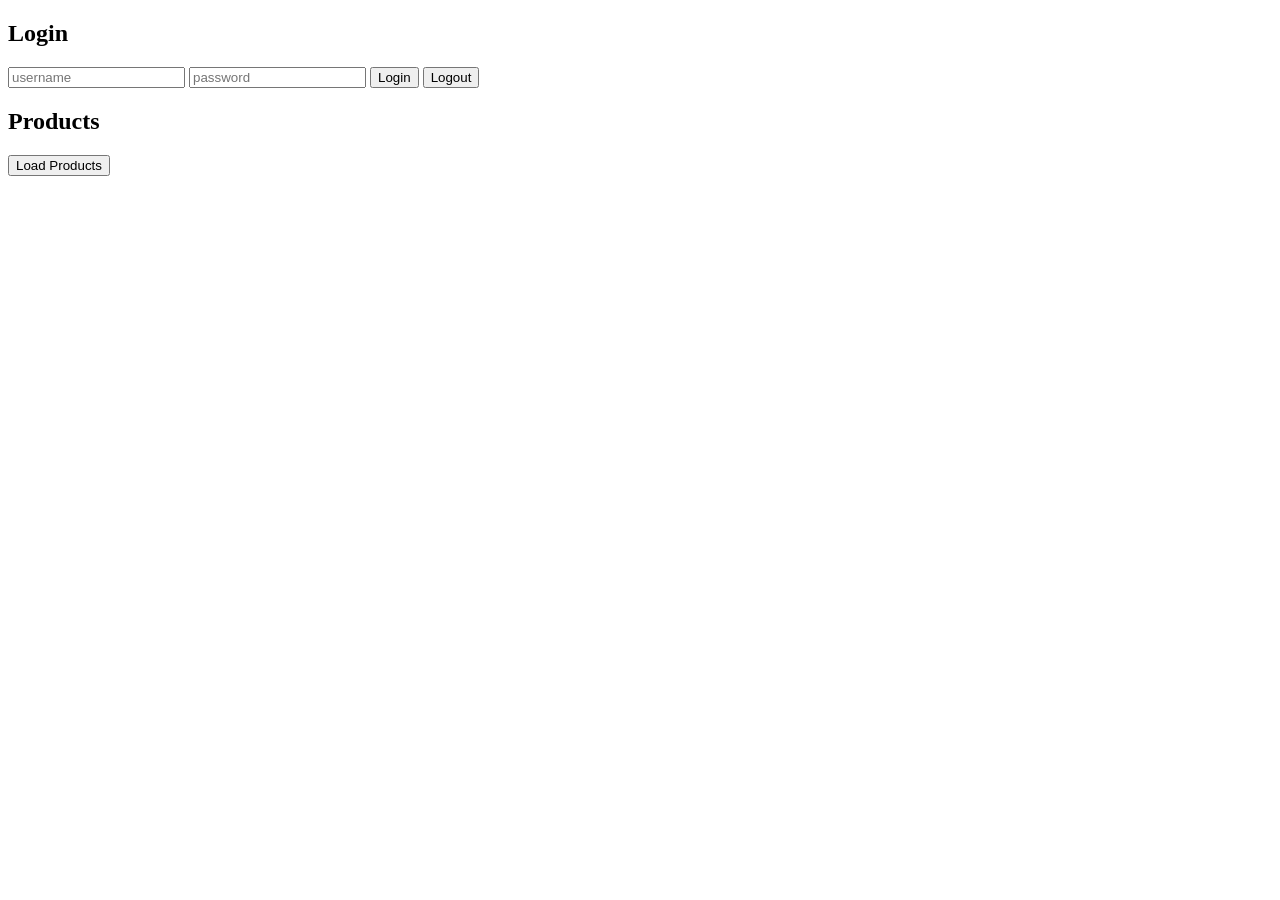
==== src/main/index.html @ 803b3ab1 "Added index.html | Updated Security config" ====
<!DOCTYPE html>
<html>
<head>
    <title>Inventory App</title>
</head>
<body>

<h2>Login</h2>
<input id="username" placeholder="username">
<input id="password" placeholder="password" type="password">
<button onclick="login()">Login</button>
<button onclick="logout()">Logout</button>

<p id="status"></p>

<h2>Products</h2>
<button onclick="getProducts()">Load Products</button>
<ul id="products"></ul>

<script>
    let token = localStorage.getItem("token") || "";

    if (token) {
        document.getElementById("status").innerText = "Already logged in ✅";
    }

    // 🔐 LOGIN
    async function login() {
        const res = await fetch("http://localhost:8080/auth/login", {
            method: "POST",
            headers: {"Content-Type": "application/json"},
            body: JSON.stringify({
                username: document.getElementById("username").value,
                password: document.getElementById("password").value
            })
        });

        const data = await res.json();

        if (data.token) {
            token = data.token;
            localStorage.setItem("token", token);
            document.getElementById("status").innerText = "Logged in ✅";
            console.log("Token:", token);
        } else {
            document.getElementById("status").innerText = "Login failed ❌";
        }
    }

    function logout() {
        localStorage.removeItem("token");
        token = "";
        document.getElementById("status").innerText = "Logged out";
    }

    // 📦 GET PRODUCTS
    async function getProducts() {
        const res = await fetch("http://localhost:8080/products", {
            headers: {
                "Authorization": "Bearer " + token
            }
        });

        if (res.status === 403) {
            alert("Unauthorized ❌");
            return;
        }

        const data = await res.json();

        const list = document.getElementById("products");
        list.innerHTML = "";

        data.forEach(p => {
            const li = document.createElement("li");

            li.innerHTML = `
    <strong>${p.name}</strong><br>
    ID: ${p.id}<br>
    Price: $${p.price}<br>
    Quantity: ${p.quantity}
    <hr>
  `;

            list.appendChild(li);
        });

    }
</script>

</body>
</html>
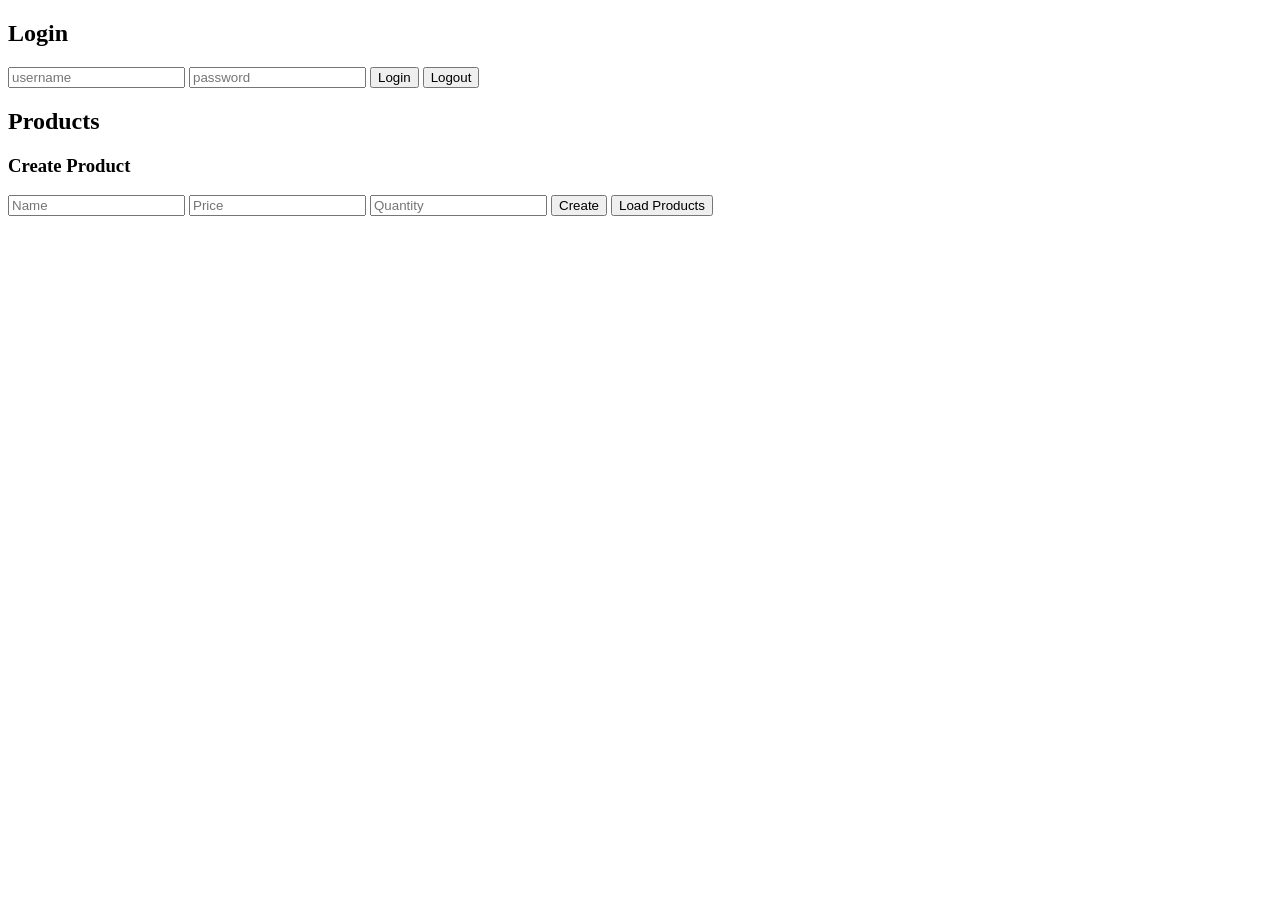
==== commit 1eb9570f: "Create and delete buttons created implemented." ====
--- a/src/main/index.html
+++ b/src/main/index.html
@@ -14,6 +14,11 @@
 <p id="status"></p>
 
 <h2>Products</h2>
+<h3>Create Product</h3>
+<input id="name" placeholder="Name">
+<input id="price" placeholder="Price" type="number">
+<label for="quantity"></label><input id="quantity" placeholder="Quantity" type="number">
+<button onclick="createProduct()">Create</button>
 <button onclick="getProducts()">Load Products</button>
 <ul id="products"></ul>
 
@@ -21,10 +26,10 @@
     let token = localStorage.getItem("token") || "";
 
     if (token) {
-        document.getElementById("status").innerText = "Already logged in ✅";
+        document.getElementById("status").innerText = "Already logged in";
     }
 
-    // 🔐 LOGIN
+    // LOGIN
     async function login() {
         const res = await fetch("http://localhost:8080/auth/login", {
             method: "POST",
@@ -40,10 +45,10 @@
         if (data.token) {
             token = data.token;
             localStorage.setItem("token", token);
-            document.getElementById("status").innerText = "Logged in ✅";
+            document.getElementById("status").innerText = "Logged in";
             console.log("Token:", token);
         } else {
-            document.getElementById("status").innerText = "Login failed ❌";
+            document.getElementById("status").innerText = "Login failed";
         }
     }
 
@@ -53,7 +58,7 @@
         document.getElementById("status").innerText = "Logged out";
     }
 
-    // 📦 GET PRODUCTS
+    // GET PRODUCTS
     async function getProducts() {
         const res = await fetch("http://localhost:8080/products", {
             headers: {
@@ -62,7 +67,7 @@
         });
 
         if (res.status === 403) {
-            alert("Unauthorized ❌");
+            alert("Unauthorized");
             return;
         }
 
@@ -78,13 +83,50 @@
     <strong>${p.name}</strong><br>
     ID: ${p.id}<br>
     Price: $${p.price}<br>
-    Quantity: ${p.quantity}
+    Quantity: ${p.quantity}<br>
+    <button onclick="deleteProduct(${p.id})">Delete</button>
     <hr>
   `;
-
             list.appendChild(li);
         });
+    }
 
+    async function createProduct() {
+        const res = await fetch("http://localhost:8080/products", {
+            method: "POST",
+            headers: {
+                "Content-Type": "application/json",
+                "Authorization": "Bearer " + token
+            },
+            body: JSON.stringify({
+                name: document.getElementById("name").value,
+                price: parseFloat(document.getElementById("price").value),
+                quantity: parseInt(document.getElementById("quantity").value)
+            })
+        });
+
+        if (res.ok) {
+            alert("Product created");
+            getProducts(); // refresh list
+        } else {
+            alert("Failed to create");
+        }
+    }
+
+    async function deleteProduct(id) {
+        const res = await fetch(`http://localhost:8080/products/${id}`, {
+            method: "DELETE",
+            headers: {
+                "Authorization": "Bearer " + token
+            }
+        });
+
+        if (res.ok) {
+            alert("Deleted");
+            getProducts();
+        } else {
+            alert("Delete failed");
+        }
     }
 </script>
 
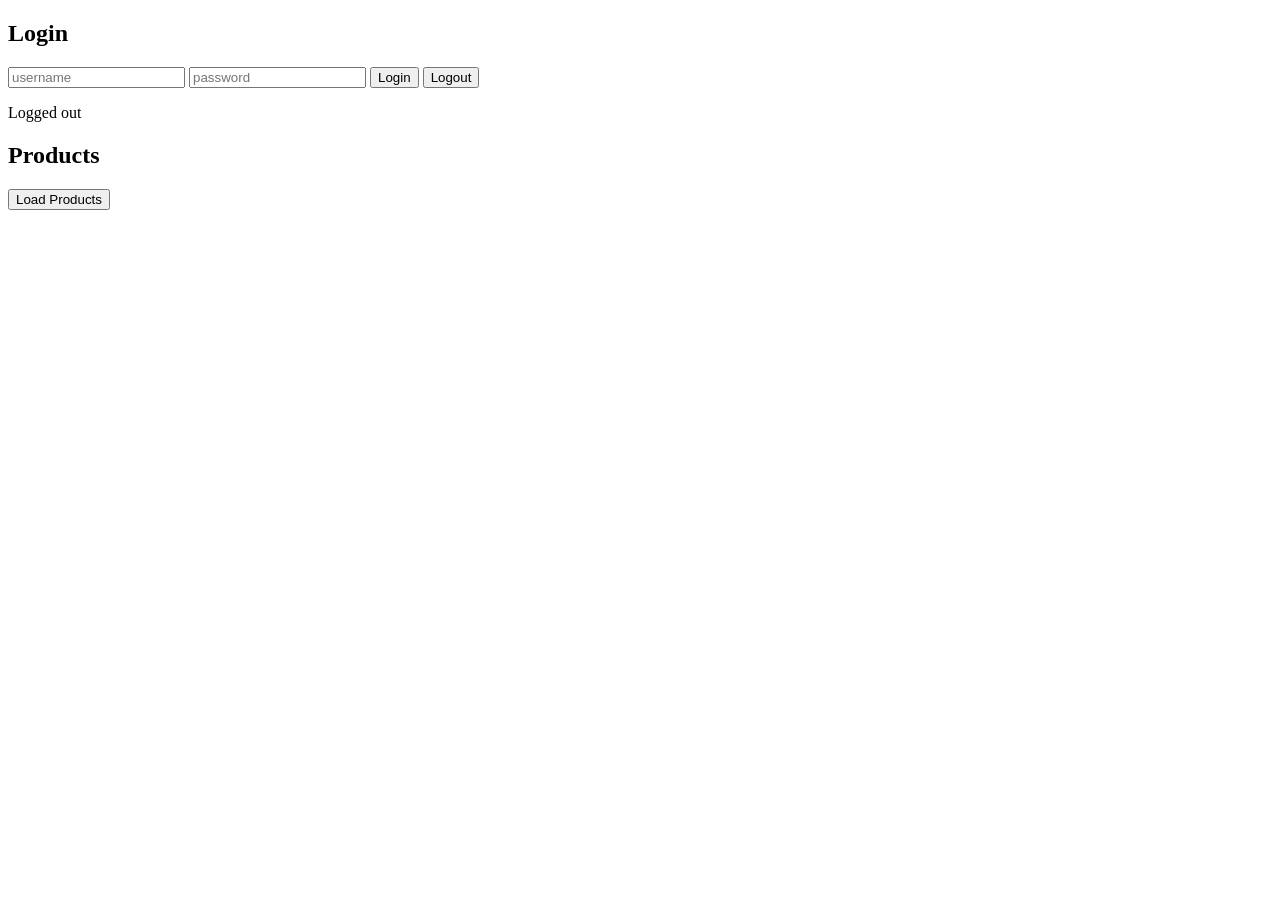
==== commit 453f4ad6: "Updating UX design" ====
--- a/src/main/index.html
+++ b/src/main/index.html
@@ -11,23 +11,34 @@
 <button onclick="login()">Login</button>
 <button onclick="logout()">Logout</button>
 
+
 <p id="status"></p>
 
-<h2>Products</h2>
-<h3>Create Product</h3>
-<input id="name" placeholder="Name">
-<input id="price" placeholder="Price" type="number">
-<label for="quantity"></label><input id="quantity" placeholder="Quantity" type="number">
-<button onclick="createProduct()">Create</button>
-<button onclick="getProducts()">Load Products</button>
-<ul id="products"></ul>
+<div id="productSection">
+    <h2>Products</h2>
+
+    <div id="adminControls">
+        <h3>Create Product</h3>
+        <input id="name" placeholder="Name">
+        <input id="price" placeholder="Price" type="number">
+        <input id="quantity" placeholder="Quantity" type="number">
+        <button onclick="createProduct()">Create</button>
+    </div>
+
+    <button onclick="getProducts()">Load Products</button>
+    <ul id="products"></ul>
+</div>
 
 <script>
     let token = localStorage.getItem("token") || "";
 
     if (token) {
         document.getElementById("status").innerText = "Already logged in";
+    } else {
+        document.getElementById("status").innerText = "Logged out";
     }
+
+    updateUIForRole();
 
     // LOGIN
     async function login() {
@@ -47,8 +58,9 @@
             localStorage.setItem("token", token);
             document.getElementById("status").innerText = "Logged in";
             console.log("Token:", token);
-        } else {
-            document.getElementById("status").innerText = "Login failed";
+
+            updateUIForRole();
+            getProducts();
         }
     }
 
@@ -56,6 +68,8 @@
         localStorage.removeItem("token");
         token = "";
         document.getElementById("status").innerText = "Logged out";
+
+        document.getElementById("products").innerHTML = "";
     }
 
     // GET PRODUCTS
@@ -66,7 +80,7 @@
             }
         });
 
-        if (res.status === 403) {
+        if (res.status === 401 || res.status === 403) {
             alert("Unauthorized");
             return;
         }
@@ -76,17 +90,26 @@
         const list = document.getElementById("products");
         list.innerHTML = "";
 
+        const role = getRoleFromToken();
+
         data.forEach(p => {
             const li = document.createElement("li");
 
+            let deleteButton = "";
+
+            if (role === "ROLE_ADMIN") {
+                deleteButton = `<button onclick="deleteProduct(${p.id})">Delete</button>`;
+            }
+
             li.innerHTML = `
-    <strong>${p.name}</strong><br>
-    ID: ${p.id}<br>
-    Price: $${p.price}<br>
-    Quantity: ${p.quantity}<br>
-    <button onclick="deleteProduct(${p.id})">Delete</button>
-    <hr>
-  `;
+                <strong>${p.name}</strong><br>
+                ID: ${p.id}<br>
+                Price: $${p.price}<br>
+                Quantity: ${p.quantity}<br>
+                ${deleteButton}
+                <hr>
+            `;
+
             list.appendChild(li);
         });
     }
@@ -128,6 +151,24 @@
             alert("Delete failed");
         }
     }
+
+    function getRoleFromToken() {
+        if (!token) return null;
+
+        const payload = JSON.parse(atob(token.split('.')[1]));
+        return payload.role;
+    }
+
+    function updateUIForRole() {
+        const role = getRoleFromToken();
+        const controls = document.getElementById("adminControls");
+
+        if (role === "ROLE_ADMIN") {
+            controls.style.display = "block";
+        } else {
+            controls.style.display = "none";
+        }
+    }
 </script>
 
 </body>
